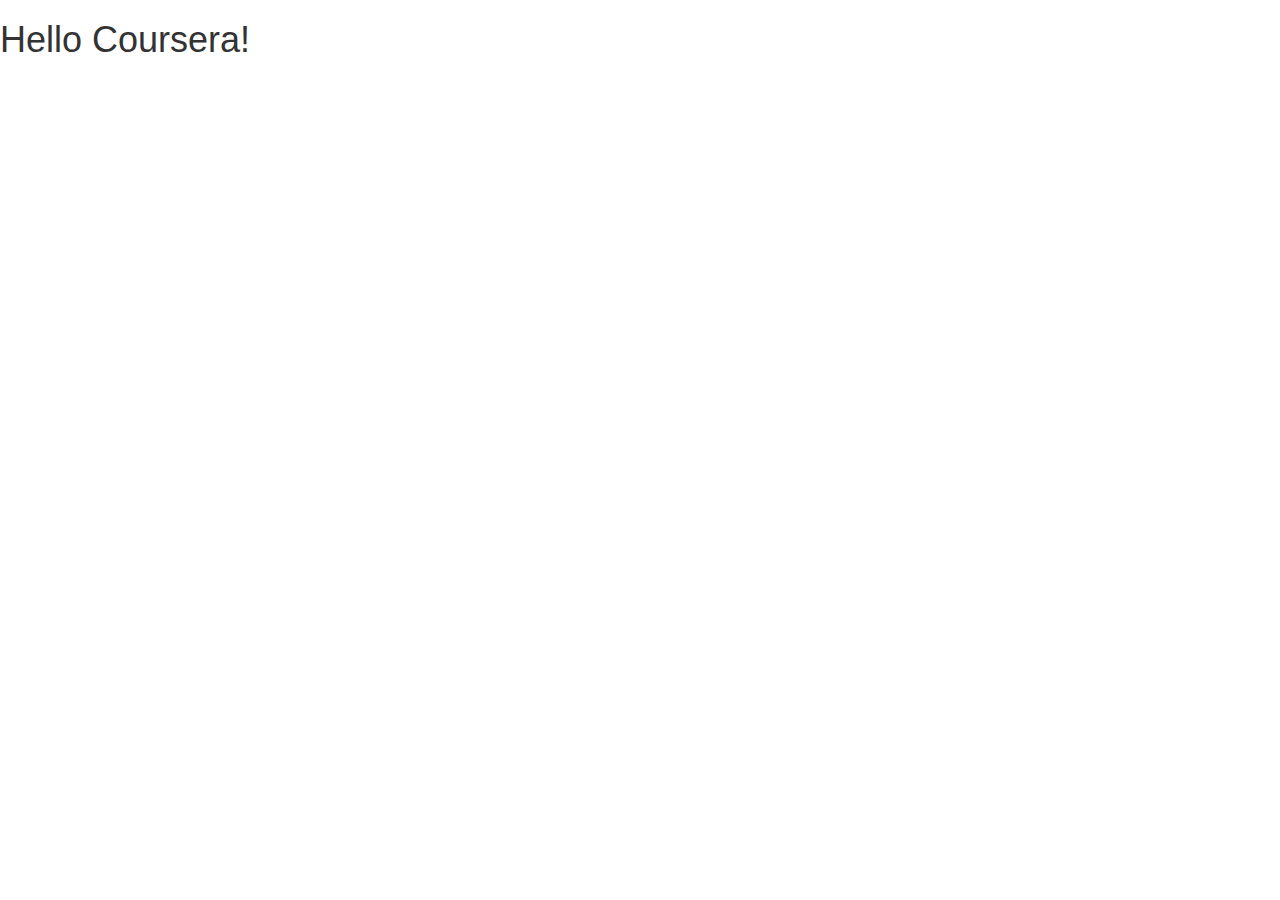
==== mod3_solution/index.html @ 5384581d "module 3 solution start" ====
<!doctype html>
<html lang="en">
  <head>
    <meta charset="utf-8">
    <meta http-equiv="X-UA-Compatible" content="IE=edge">
    <meta name="viewport" content="width=device-width, initial-scale=1">

    <!-- HTML5 shim and Respond.js for IE8 support of HTML5 elements and media queries -->
    <!-- WARNING: Respond.js doesn't work if you view the page via file:// -->
    <!--[if lt IE 9]>
      <script src="https://oss.maxcdn.com/html5shiv/3.7.2/html5shiv.min.js"></script>
      <script src="https://oss.maxcdn.com/respond/1.4.2/respond.min.js"></script>
    <![endif]-->

    <title>Boostrap Starter Page</title>
    <link rel="stylesheet" href="css/bootstrap.min.css">
    <link rel="stylesheet" href="css/styles.css">
  </head>
<body>

  <h1>Hello Coursera!</h1>

  <!-- jQuery (Bootstrap JS plugins depend on it) -->
  <script src="js/jquery-1.11.3.min.js"></script>
  <script src="js/bootstrap.min.js"></script>
  <script src="js/script.js"></script>
</body>
</html>
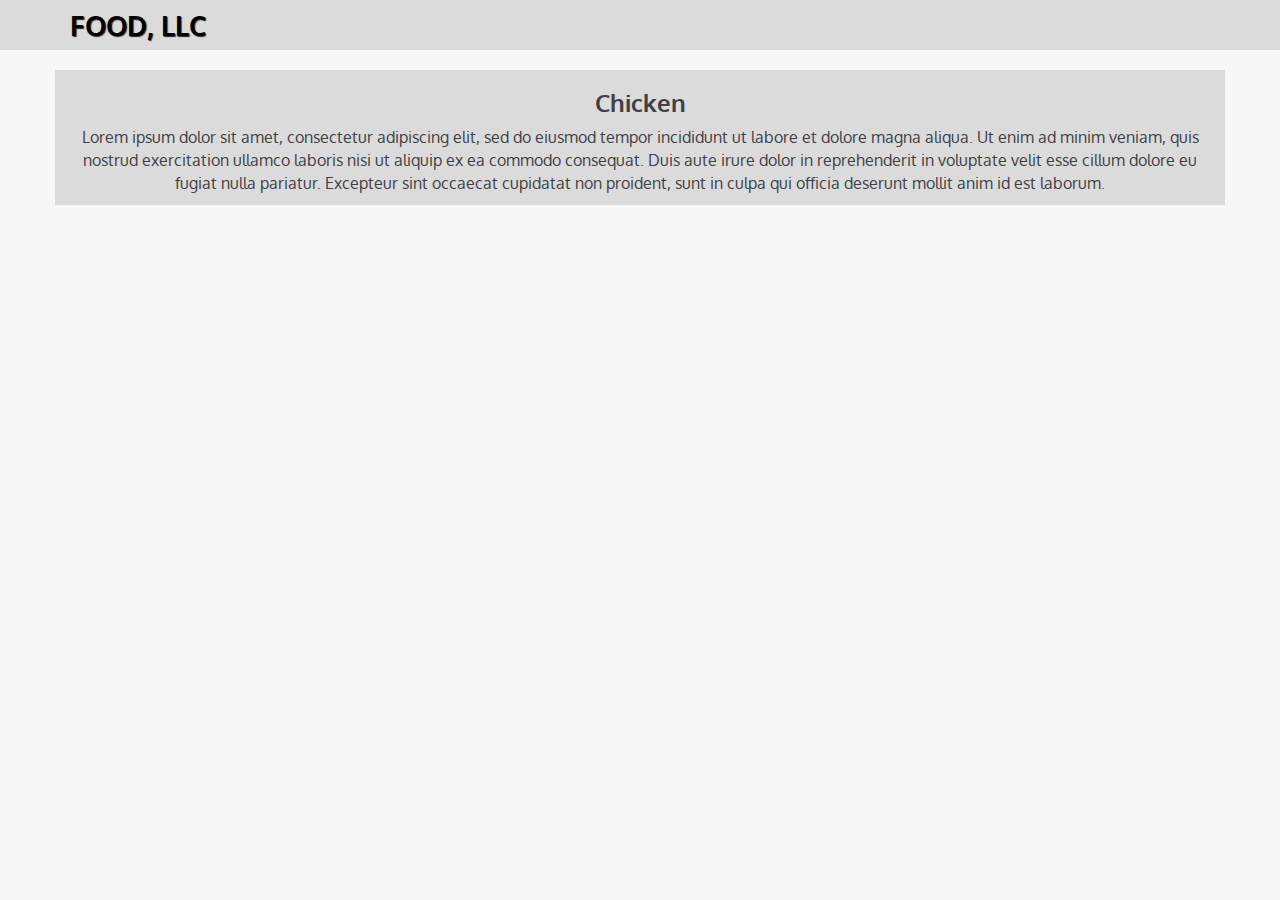
==== commit 87e92c62: "module 3 solution partial" ====
--- a/mod3_solution/index.html
+++ b/mod3_solution/index.html
@@ -5,20 +5,59 @@
     <meta http-equiv="X-UA-Compatible" content="IE=edge">
     <meta name="viewport" content="width=device-width, initial-scale=1">
 
-    <!-- HTML5 shim and Respond.js for IE8 support of HTML5 elements and media queries -->
-    <!-- WARNING: Respond.js doesn't work if you view the page via file:// -->
-    <!--[if lt IE 9]>
-      <script src="https://oss.maxcdn.com/html5shiv/3.7.2/html5shiv.min.js"></script>
-      <script src="https://oss.maxcdn.com/respond/1.4.2/respond.min.js"></script>
-    <![endif]-->
 
     <title>Boostrap Starter Page</title>
     <link rel="stylesheet" href="css/bootstrap.min.css">
     <link rel="stylesheet" href="css/styles.css">
+    <link href='https://fonts.googleapis.com/css?family=Oxygen:400,300,700' rel='stylesheet' type='text/css'>
   </head>
 <body>
+  <header>
+    <nav id="header-nav" class="navbar navbar-default">
+      <div class="container">
+        <div class="navbar-header">
+          <div class="navbar-brand pull-left">
+            <a href="index.html"><h1>FOOD, LLC</h1></a>
+          </div>
+          <button type="button" class="navbar-toggle collapsed" data-toggle="collapse" data-target="#collapsable-nav" aria-expanded="false">
+            <span class="sr-only">Toggle navigation</span>
+            <span class="icon-bar"></span>
+            <span class="icon-bar"></span>
+            <span class="icon-bar"></span>
+          </button>
+        </div>
 
-  <h1>Hello Coursera!</h1>
+        <div id="collapsable-nav" class="collapse navbar-collapse">
+           <ul id="nav-list" class="nav navbar-nav navbar-right hidden-lg">
+            <li>
+              <a href="#Chicken"> Chicken</a>
+            </li>
+            <li>
+              <a href="#Beef"> Beef</a>
+            </li>
+            <li>
+              <a href="#Sushi"> Sushi</a>
+            </li>
+          
+          </ul><!-- #nav-list -->
+        </div><!-- .collapse .navbar-collapse -->
+      </div>
+    </nav>
+  </header>
+
+  <div id="Chicken" class="container">
+    <div >
+      <h3>Chicken</h3>
+    </div>
+    <div>
+      <p>
+        Lorem ipsum dolor sit amet, consectetur adipiscing elit, sed do eiusmod tempor incididunt ut labore et dolore magna aliqua. Ut enim ad minim veniam, quis nostrud exercitation ullamco laboris nisi ut aliquip ex ea commodo consequat. Duis aute irure dolor in reprehenderit in voluptate velit esse cillum dolore eu fugiat nulla pariatur. Excepteur sint occaecat cupidatat non proident, sunt in culpa qui officia deserunt mollit anim id est laborum.
+      </p>
+    </div>
+    
+    
+  </div>
+ 
 
   <!-- jQuery (Bootstrap JS plugins depend on it) -->
   <script src="js/jquery-1.11.3.min.js"></script>
--- a/mod3_solution/css/styles.css
+++ b/mod3_solution/css/styles.css
@@ -0,0 +1,50 @@
+body {
+  font-size: 16px;
+  color: #3f3f44;
+  background-color: #f7f7f7;
+  font-family: 'Oxygen', sans-serif;
+}
+
+
+#header-nav {
+  background-color: #dbdbdb;
+  border-radius: 0;
+  border:0;
+}
+
+.navbar-brand a:hover , .navbar-brand a:focus {
+	text-decoration: none;
+}
+
+.navbar-brand h1 { 
+  color: #000;
+  font-size: 1.5em;
+  text-transform: uppercase;
+  font-weight: bold;
+  text-shadow: 1px 1px 1px #222;
+  margin-top: 0;
+  margin-bottom: 0;
+  line-height: .75;
+}
+
+#nav-list {
+	text-align: center;	
+	margin-top: 10px;
+	font-weight: bold;
+}
+
+#nav-list li {
+
+	margin: 1px;
+
+}
+
+#Chicken{
+	border: 0;
+	text-align: center;
+	background-color:#dbdbdb;
+}
+#Chicken h3{
+	
+	font-weight: bold;
+}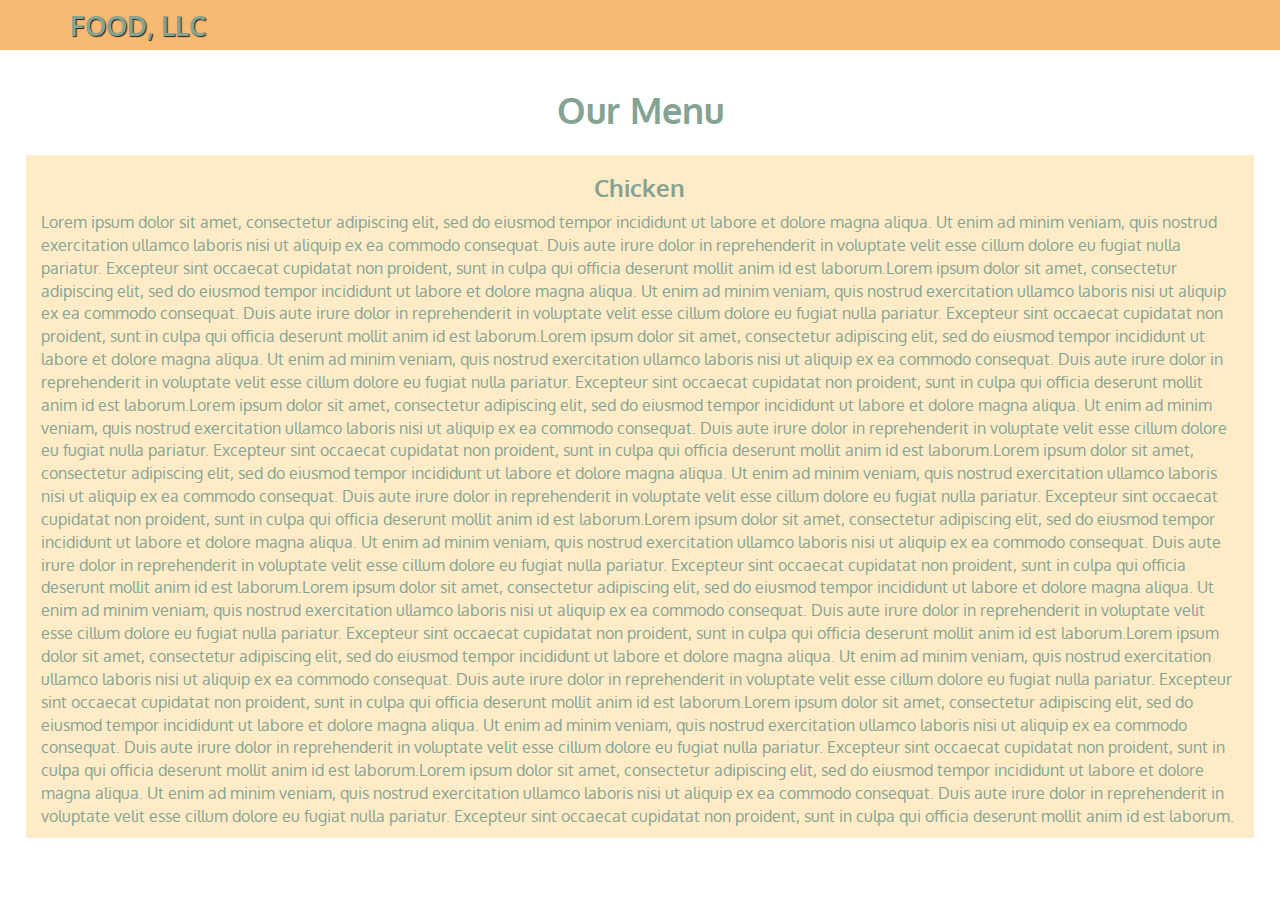
==== commit acd8909d: "module 3 solution final" ====
--- a/mod3_solution/index.html
+++ b/mod3_solution/index.html
@@ -28,15 +28,15 @@
         </div>
 
         <div id="collapsable-nav" class="collapse navbar-collapse">
-           <ul id="nav-list" class="nav navbar-nav navbar-right hidden-lg">
+           <ul id="nav-list" class="nav navbar-nav navbar-right hidden-lg hidden-md hidden-sm">
             <li>
-              <a href="#Chicken"> Chicken</a>
+              <a href="#" class="text-center">Chicken</a>
             </li>
             <li>
-              <a href="#Beef"> Beef</a>
+              <a href="#" class="text-center">Beef</a>
             </li>
             <li>
-              <a href="#Sushi"> Sushi</a>
+              <a href="#" class="text-center">Sushi</a>
             </li>
           
           </ul><!-- #nav-list -->
@@ -45,17 +45,19 @@
     </nav>
   </header>
 
-  <div id="Chicken" class="container">
+  <div class="container col-lg-12 col-md-12 col-xs-12 col-sm-12">
+    <h1 id="page-heading" class="text-center">Our Menu</h1>
+  </div>
+
+  <div id="menu-content" class="container col-lg-12 col-md-12 col-xs-12 col-sm-12">
     <div >
-      <h3>Chicken</h3>
+      <h3 class="text-center">Chicken</h3>
     </div>
     <div>
       <p>
-        Lorem ipsum dolor sit amet, consectetur adipiscing elit, sed do eiusmod tempor incididunt ut labore et dolore magna aliqua. Ut enim ad minim veniam, quis nostrud exercitation ullamco laboris nisi ut aliquip ex ea commodo consequat. Duis aute irure dolor in reprehenderit in voluptate velit esse cillum dolore eu fugiat nulla pariatur. Excepteur sint occaecat cupidatat non proident, sunt in culpa qui officia deserunt mollit anim id est laborum.
+        Lorem ipsum dolor sit amet, consectetur adipiscing elit, sed do eiusmod tempor incididunt ut labore et dolore magna aliqua. Ut enim ad minim veniam, quis nostrud exercitation ullamco laboris nisi ut aliquip ex ea commodo consequat. Duis aute irure dolor in reprehenderit in voluptate velit esse cillum dolore eu fugiat nulla pariatur. Excepteur sint occaecat cupidatat non proident, sunt in culpa qui officia deserunt mollit anim id est laborum.Lorem ipsum dolor sit amet, consectetur adipiscing elit, sed do eiusmod tempor incididunt ut labore et dolore magna aliqua. Ut enim ad minim veniam, quis nostrud exercitation ullamco laboris nisi ut aliquip ex ea commodo consequat. Duis aute irure dolor in reprehenderit in voluptate velit esse cillum dolore eu fugiat nulla pariatur. Excepteur sint occaecat cupidatat non proident, sunt in culpa qui officia deserunt mollit anim id est laborum.Lorem ipsum dolor sit amet, consectetur adipiscing elit, sed do eiusmod tempor incididunt ut labore et dolore magna aliqua. Ut enim ad minim veniam, quis nostrud exercitation ullamco laboris nisi ut aliquip ex ea commodo consequat. Duis aute irure dolor in reprehenderit in voluptate velit esse cillum dolore eu fugiat nulla pariatur. Excepteur sint occaecat cupidatat non proident, sunt in culpa qui officia deserunt mollit anim id est laborum.Lorem ipsum dolor sit amet, consectetur adipiscing elit, sed do eiusmod tempor incididunt ut labore et dolore magna aliqua. Ut enim ad minim veniam, quis nostrud exercitation ullamco laboris nisi ut aliquip ex ea commodo consequat. Duis aute irure dolor in reprehenderit in voluptate velit esse cillum dolore eu fugiat nulla pariatur. Excepteur sint occaecat cupidatat non proident, sunt in culpa qui officia deserunt mollit anim id est laborum.Lorem ipsum dolor sit amet, consectetur adipiscing elit, sed do eiusmod tempor incididunt ut labore et dolore magna aliqua. Ut enim ad minim veniam, quis nostrud exercitation ullamco laboris nisi ut aliquip ex ea commodo consequat. Duis aute irure dolor in reprehenderit in voluptate velit esse cillum dolore eu fugiat nulla pariatur. Excepteur sint occaecat cupidatat non proident, sunt in culpa qui officia deserunt mollit anim id est laborum.Lorem ipsum dolor sit amet, consectetur adipiscing elit, sed do eiusmod tempor incididunt ut labore et dolore magna aliqua. Ut enim ad minim veniam, quis nostrud exercitation ullamco laboris nisi ut aliquip ex ea commodo consequat. Duis aute irure dolor in reprehenderit in voluptate velit esse cillum dolore eu fugiat nulla pariatur. Excepteur sint occaecat cupidatat non proident, sunt in culpa qui officia deserunt mollit anim id est laborum.Lorem ipsum dolor sit amet, consectetur adipiscing elit, sed do eiusmod tempor incididunt ut labore et dolore magna aliqua. Ut enim ad minim veniam, quis nostrud exercitation ullamco laboris nisi ut aliquip ex ea commodo consequat. Duis aute irure dolor in reprehenderit in voluptate velit esse cillum dolore eu fugiat nulla pariatur. Excepteur sint occaecat cupidatat non proident, sunt in culpa qui officia deserunt mollit anim id est laborum.Lorem ipsum dolor sit amet, consectetur adipiscing elit, sed do eiusmod tempor incididunt ut labore et dolore magna aliqua. Ut enim ad minim veniam, quis nostrud exercitation ullamco laboris nisi ut aliquip ex ea commodo consequat. Duis aute irure dolor in reprehenderit in voluptate velit esse cillum dolore eu fugiat nulla pariatur. Excepteur sint occaecat cupidatat non proident, sunt in culpa qui officia deserunt mollit anim id est laborum.Lorem ipsum dolor sit amet, consectetur adipiscing elit, sed do eiusmod tempor incididunt ut labore et dolore magna aliqua. Ut enim ad minim veniam, quis nostrud exercitation ullamco laboris nisi ut aliquip ex ea commodo consequat. Duis aute irure dolor in reprehenderit in voluptate velit esse cillum dolore eu fugiat nulla pariatur. Excepteur sint occaecat cupidatat non proident, sunt in culpa qui officia deserunt mollit anim id est laborum.Lorem ipsum dolor sit amet, consectetur adipiscing elit, sed do eiusmod tempor incididunt ut labore et dolore magna aliqua. Ut enim ad minim veniam, quis nostrud exercitation ullamco laboris nisi ut aliquip ex ea commodo consequat. Duis aute irure dolor in reprehenderit in voluptate velit esse cillum dolore eu fugiat nulla pariatur. Excepteur sint occaecat cupidatat non proident, sunt in culpa qui officia deserunt mollit anim id est laborum.
       </p>
     </div>
-    
-    
   </div>
  
 
--- a/mod3_solution/css/styles.css
+++ b/mod3_solution/css/styles.css
@@ -1,15 +1,16 @@
 body {
   font-size: 16px;
   color: #3f3f44;
-  background-color: #f7f7f7;
+  background-color: #fff;
   font-family: 'Oxygen', sans-serif;
 }
 
 
 #header-nav {
-  background-color: #dbdbdb;
+  background-color: #f5b971;
   border-radius: 0;
   border:0;
+
 }
 
 .navbar-brand a:hover , .navbar-brand a:focus {
@@ -17,7 +18,7 @@
 }
 
 .navbar-brand h1 { 
-  color: #000;
+  color: #85a392;
   font-size: 1.5em;
   text-transform: uppercase;
   font-weight: bold;
@@ -27,10 +28,17 @@
   line-height: .75;
 }
 
+#collapsable-nav{
+	
+
+}
+
 #nav-list {
-	text-align: center;	
-	margin-top: 10px;
+	background-color: 
+	width: 96%;
+	margin:15px;
 	font-weight: bold;
+
 }
 
 #nav-list li {
@@ -39,12 +47,29 @@
 
 }
 
-#Chicken{
-	border: 0;
-	text-align: center;
-	background-color:#dbdbdb;
+#menu-content{
+	width: 96%;
+	margin-left: 2%;
+	margin-top: 15px;
+	background-color:#ffecc7;
+	
 }
-#Chicken h3{
+#menu-content h3{
 	
 	font-weight: bold;
-}+}
+
+#page-heading{
+	font-weight: bold;
+	color: #85a392;
+}
+
+#menu-content h3{
+	font-weight: bold;
+	color: #85a392;
+}
+
+#menu-content p{
+	color: #85a392;
+}
+
